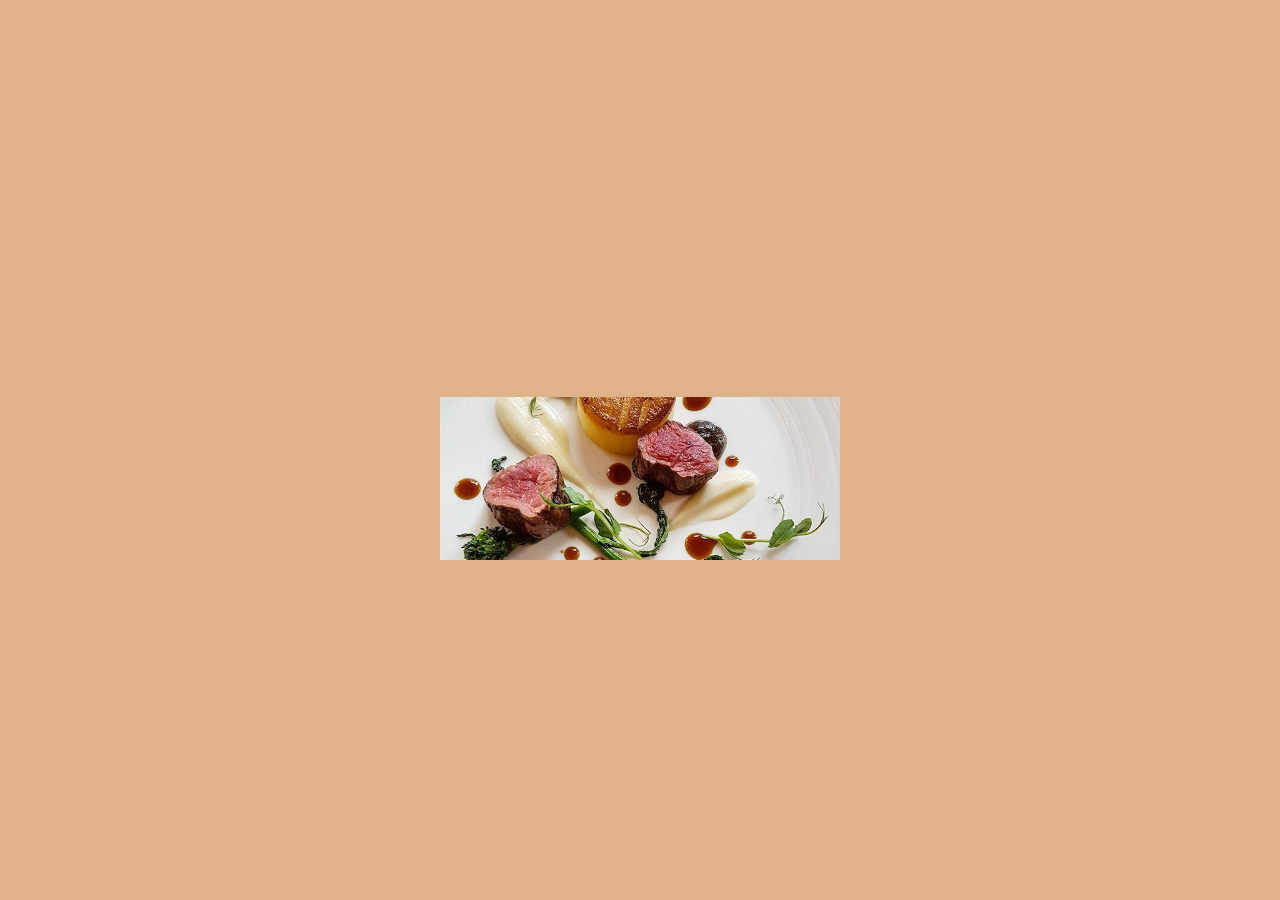
==== index.html @ 31e27fd5 "first commit" ====
<!DOCTYPE html>
<html lang="fr">
  <head>
    <meta charset="UTF-8" />
    <meta http-equiv="X-UA-Compatible" content="IE=edge" />
    <meta name="viewport" content="width=device-width, initial-scale=1.0" />
    <title>Old Town Pickle</title>
    <link rel="preconnect" href="https://fonts.gstatic.com" />
    <link
      href="https://fonts.googleapis.com/css2?family=Playfair+Display:wght@400;500;600;700&display=swap"
      rel="stylesheet"
    />
    <link rel="stylesheet" href="style.css" />
  </head>
  <body>
    <div class="load-container">
      <div class="anim-bloc">
        <div class="images-container">
          <div class="img-flip flip-img2"></div>
          <div class="img-flip flip-img1"></div>
          <div class="flip f2"></div>
        </div>

        <div class="bloc-txt">
          <h2>Old Town Pickle</h2>
        </div>
      </div>
    </div>

    <div class="home">
      <div class="overlay"></div>
      <video muted loop>
        <source src="ressources/highendcooking.mp4" type="video/mp4" />
      </video>
      <div class="home-content">
        <h1>Pickle EXPERIENCE.</h1>
        <div class="middle-line"></div>
        <a href="./contact.html" id="link"><button>EXPLORE THE MENU</button></a>
      </div>
    </div>

    <script src="https://cdnjs.cloudflare.com/ajax/libs/gsap/3.4.0/gsap.min.js"></script>
    <script src="app.js"></script>
  </body>
</html>
---- style.css ----
*, ::before, ::after {
    box-sizing: border-box;
    margin: 0;
    padding: 0;
}

body {
    font-family: Arial, Helvetica, sans-serif;
    height: 100vh;
}
.load-container {
    position: absolute;
    z-index: 100;
    width: 100%;
    height: 100%;
    background: #e0b289;
    pointer-events: none;
}

.anim-bloc {
    position: absolute;
    top: 40%;
    left: 50%;
    transform: translate(-50%, -50%);
    width: 400px;
    height: 400px;
    z-index: 100;

}
 .bloc-txt {
    background: white;
    position: absolute;
    bottom: -50px;
    left: -50px;
    height: 0;
    z-index: 175;
    overflow: hidden;
}

.bloc-txt h2 {
    padding: 10px 30px;
    color: #222;
    font-family: Playfair Display, serif;
    font-size: 40px;
    text-transform: uppercase;
    transform: translateY(100px);
}

.images-container {
    width: 100%;
    height: 0px;
    position: absolute;
    /* Pour faire monter la height de bas en haut */
    bottom: 0px;
    z-index: 150;
    overflow: hidden;
}

.img-flip{
    width: 100%;
    height: 100%;
    background-size: cover;
    background-repeat: repeat;
    background-position: center;
    position: absolute;
}

.flip-img1 {
    background-image: url(ressources/image3.png);
}
.flip-img2 {
    background-image: url(ressources/image1.jpg);
}

.flip {
    width: 100%;
    height: 100%;
    transform: translateY(100%);
    position: absolute;
}

.f2 {
    background: #9b1339;
}

.home {
    width: 100%;
    height: 100%;
}

.overlay {
    position: absolute;
    width: 100%;
    height: 100%;
    background: rgba(0, 0, 0, 0.603);
    top: 0;
    left: 0;
    bottom: 0;
    right: 0;
    z-index: 10;
}

video {
    object-fit: cover;
    width: 100%;
    height: 100%;
    position: absolute;
    top: 0;
    left: 0;
}

.home-content {
    width: 600px;
    margin: 0 auto;
    position: relative;
    top: 150px;
    color: #fff;
    z-index: 15;
}
.home-content h1 {
    font-family: Playfair Display, sans-serif;
    text-align: center;
    text-transform: uppercase;
    font-size: 85px;
    /* font-weight: bolder; */
    line-height: 1.1;
}
.home-content .middle-line {
    height: 200px;
    width: 2px;
    background: #fff;
    margin: 40px auto;
    position: relative;
}


.home-content button {
    display: block;
    font-size: 20px;
    border: 1px solid #f1f1f1;
    border-radius: 5px;
    background: transparent;
    color: #fff;
    margin: 50px auto 0;
    padding: 16px 30px;
    cursor: pointer;
}

#link {
    text-decoration: none;
}
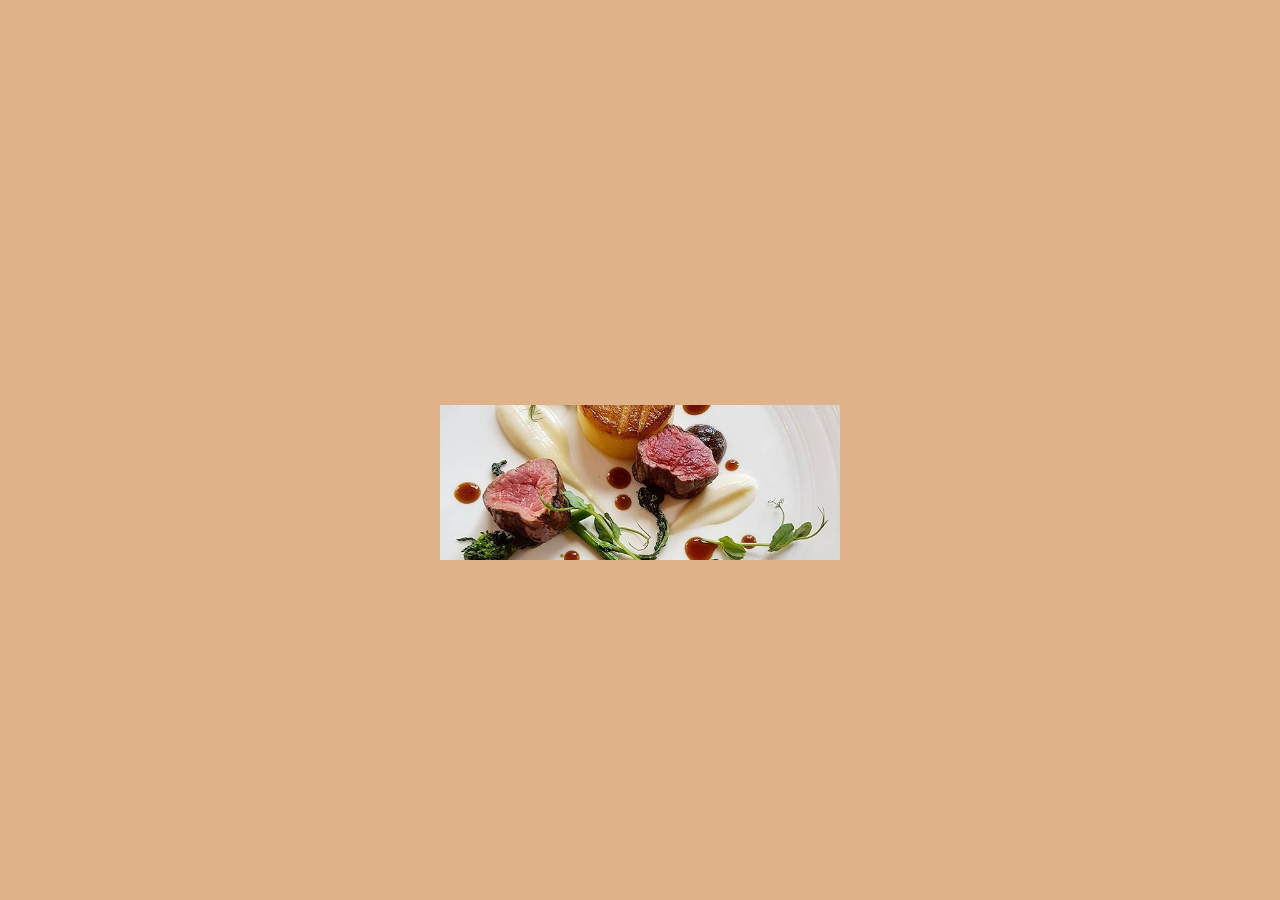
==== commit 8709a17a: "commit" ====
--- a/index.html
+++ b/index.html
@@ -35,7 +35,7 @@
       <div class="home-content">
         <h1>Pickle EXPERIENCE.</h1>
         <div class="middle-line"></div>
-        <a href="./contact.html" id="link"><button>EXPLORE THE MENU</button></a>
+        <a href="./contact.html" id="link"><button>EXPLORE</button></a>
       </div>
     </div>
 
